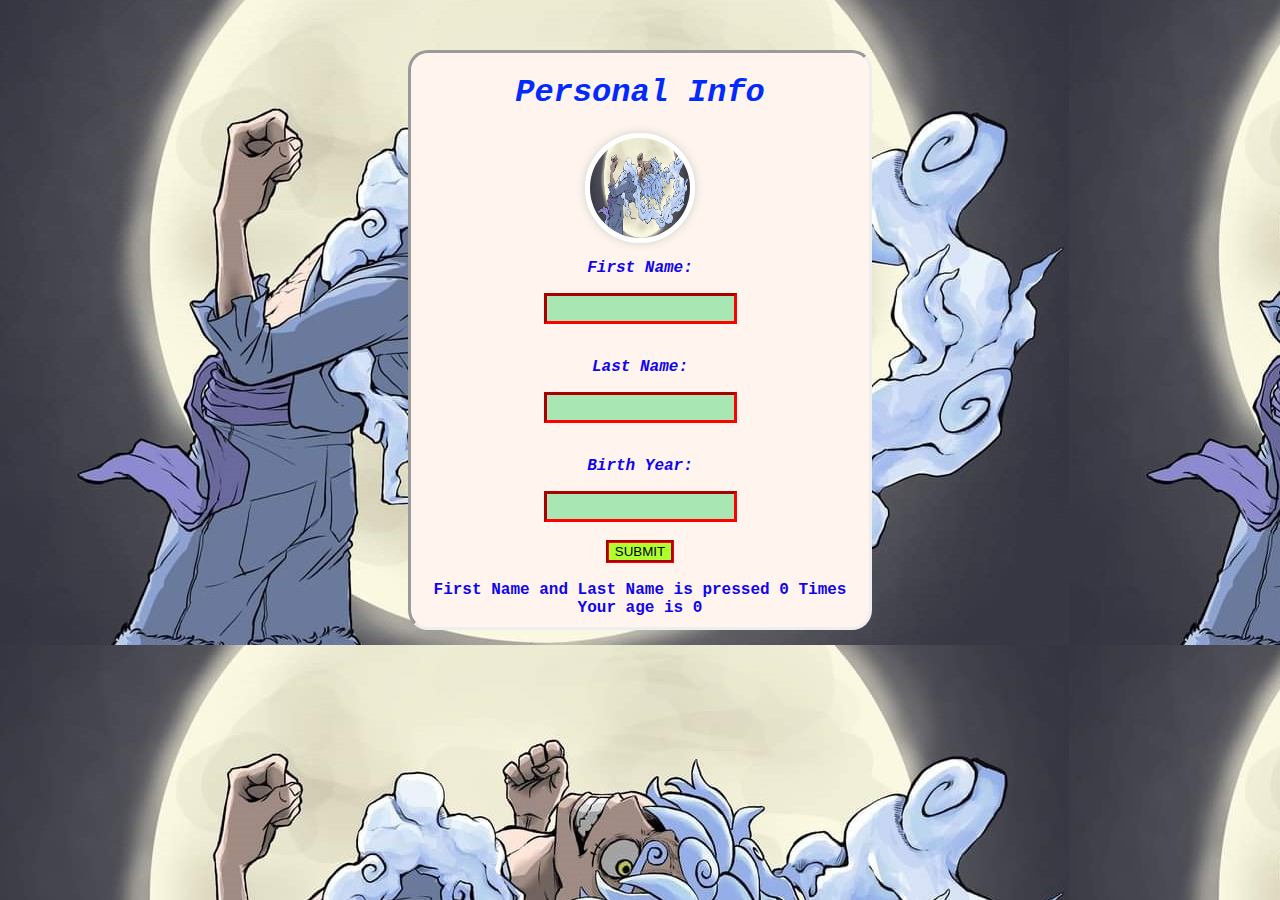
==== justfer.html @ 1b00bfe9 "first commit" ====
<!DOCTYPE html>
<html>

<head>
    <style>
        body {
            background-image: url("luffy.jpg.jpg");
            color: rgb(17, 5, 240);
            background-color: powderblue;
            font-family: 'Courier New', Courier, monospace;
        }
        h1 {
            font-style: italic;
            color: rgb(0, 42, 255);
        }
        button {
            border: rgb(255, 0, 0);
            background-color: greenyellow;
            font-family: 'Gill Sans', 'Gill Sans MT', Calibri, 'Trebuchet MS', sans-serif;
            border-style: groove;
        }
        input {
            border: rgb(255, 0, 0);
            border-style: inset;
            padding: 5px;
            background: rgb(168, 231, 180);
            color: rgb(5, 5, 5);
        }
        button:hover {
            background: rgb(245, 2, 172);
        }
        input:hover {
            background: whitesmoke;
        }
        p:hover {
            background-color: rgb(243, 19, 157);
        }
        button:avtive {
            background-color: rgb(255, 22, 22);
        }
        .container {
            background-color: seashell;
            border-radius: 20px;
            margin-top: 50px;
            margin-bottom: 100px;
            margin-left: 400px;
            margin-right: 400px;
            border-style: inset;
            padding-left: 10px;
            padding-right: 10px;
            padding-bottom: 10px;
        }
        .container:hover {
            background-color: fuchsia;
        }
        img {
			display: block;
			margin: 0 auto;
			width: 100px;
			height: 100px;
			border-radius: 50%;
			border: 5px solid #fff;
			box-shadow: 0 0 10px #ccc;
			transition: all 0.5s ease-in-out;
		}
        img:hover {
			transform: scale(1.1);
			border: 5px solid #ff0000;
			box-shadow: 0 0 20px #047af0b1;
        }
        p {
            font-style: italic;
            font-weight: 900;
        }
        p2 {
            font-weight: 900;
            font-style: initial;
        }
        .trait {
            font-weight: 900;
            width: 40px;
            height: 5px;
            background-color: black;
        }
        .trait:not(first-child) {
            margin-top: 10px;
        }
    </style>
</head>

<body>
    </header>
   <div class="container">
       <forms class="data">
        <h1><center>Personal Info</center></h1>
        <img id="MyImage" src="luffy.jpg.jpg" alt="MyImage"> 
           <table>
               <center>
                        <div class="Fname">
                            <p>First Name:</p><input id="myFirst" onkeydown="count()"><br><br>
                        </div>
                           <div class="Lname">
                            <p>Last Name:</p><input id="myLast" onkeydown="count()"><br><br>
                           </div>
                          <div class="year">
                            <p>Birth Year:</p><input id="myBirth"><br><br>
                          </div>
               
                           <button onclick="sub()">SUBMIT</button><br><br>
                           <p2>First Name and Last Name is pressed <span id="count">0</span> Times <br></p2>
                           <p2>Your age is <span id="myBirth1">0</span></p2>
               </center>
           </table>
       </forms>
   </div>
    <script>

        function count() {
            var count = document.getElementById("count").innerHTML;

            document.getElementById("count").innerHTML = Number(count) + 1;
        }
        function sub() {
            alert("Your Information is Saved")
        }
        var myBirth = document.getElementById("myBirth");
        var myBirth1 = document.getElementById("myBirth1");
        var y = 2023

        myBirth.addEventListener("keyup", function () {
            var val = myBirth.value;
            myBirth1.innerText = (y - val);
        });
    </script>
</body>
</html>
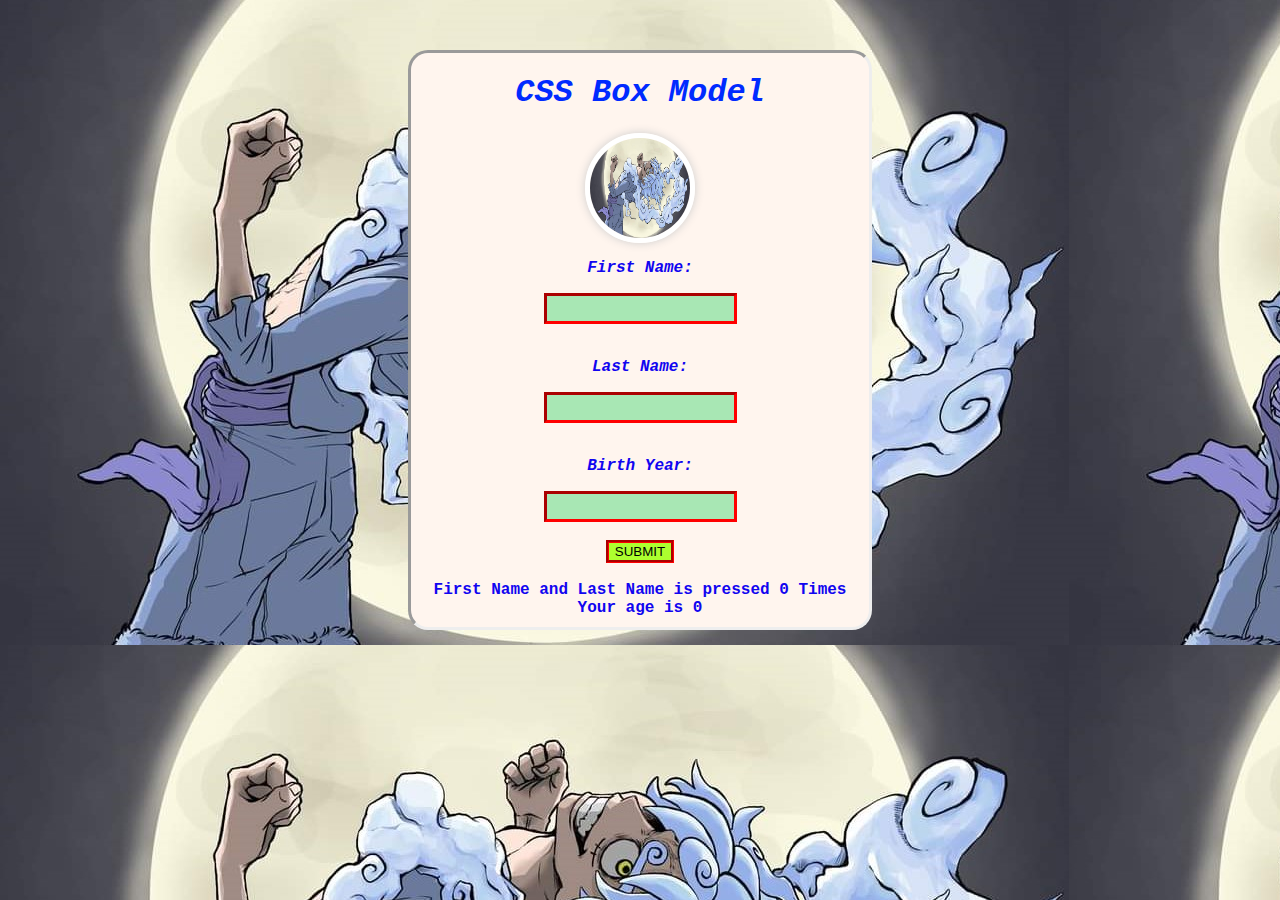
==== commit dc0dcf0f: "First commit" ====
--- a/justfer.html
+++ b/justfer.html
@@ -92,7 +92,7 @@
     </header>
    <div class="container">
        <forms class="data">
-        <h1><center>Personal Info</center></h1>
+        <h1><center>CSS Box Model</center></h1>
         <img id="MyImage" src="luffy.jpg.jpg" alt="MyImage"> 
            <table>
                <center>
